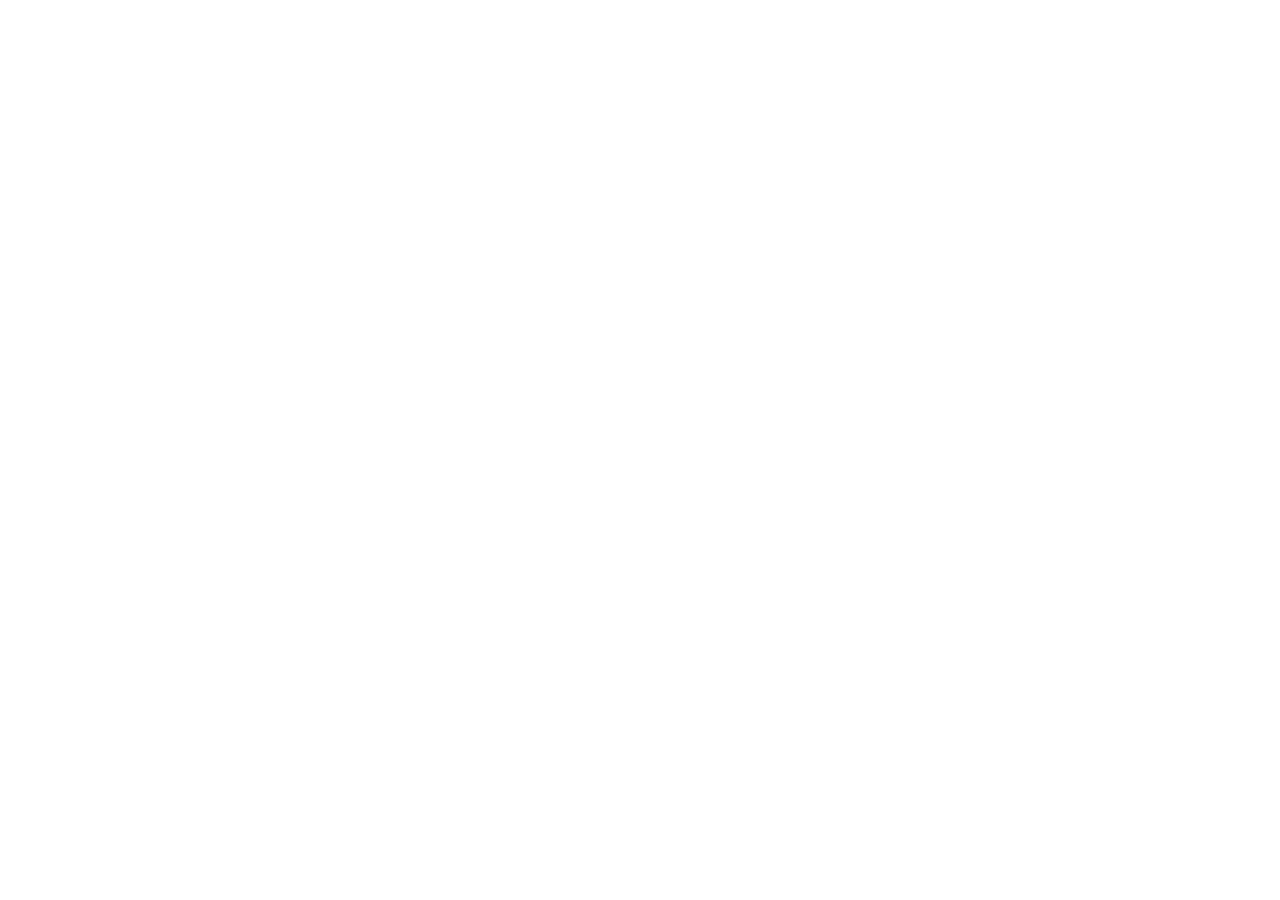
==== index.html @ d69bc3fe "Update index.html" ====
<!DOCTYPE html>
<html lang="th">
<head>
  <meta charset="utf-8">
  <title>ยินดีตอนรับ</title>
</head>
<body>
  <h1 style="color:pink;font-size:300%>ยินดีต้อนรับเข้าสู้เว็บไซต์ของนางสาวนรพร คำสัมฤทธิ์ ชั้น ม.6/10 เลขที่27</h1>
</body>
<html>
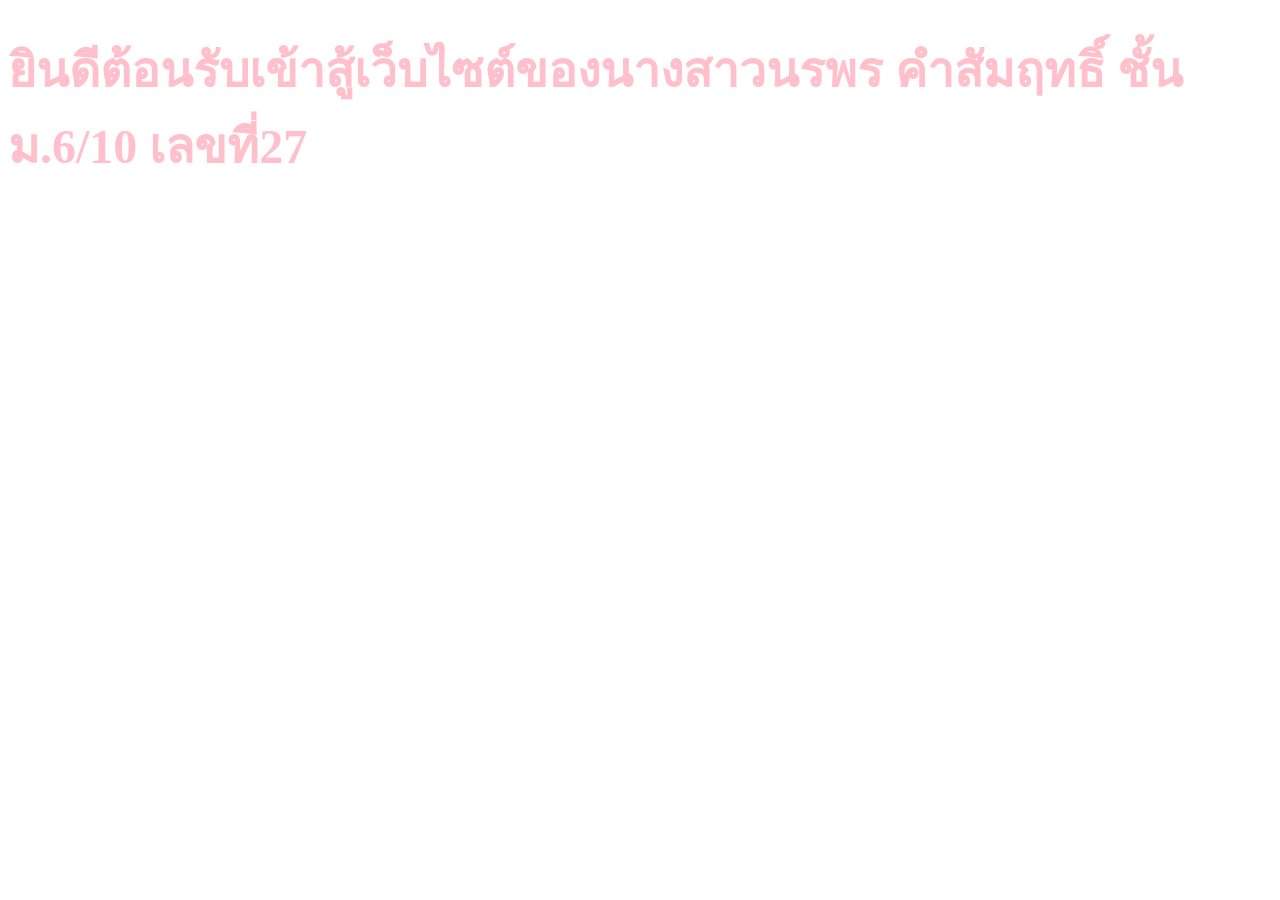
==== commit c824e92d: "Update index.html" ====
--- a/index.html
+++ b/index.html
@@ -2,9 +2,9 @@
 <html lang="th">
 <head>
   <meta charset="utf-8">
-  <title>ยินดีตอนรับ</title>
+  <title>ยินดีต้อนรับ</title>
 </head>
 <body>
-  <h1 style="color:pink;font-size:300%>ยินดีต้อนรับเข้าสู้เว็บไซต์ของนางสาวนรพร คำสัมฤทธิ์ ชั้น ม.6/10 เลขที่27</h1>
+  <h1 style="color:pink; font-size:300%;">ยินดีต้อนรับเข้าสู้เว็บไซต์ของนางสาวนรพร คำสัมฤทธิ์ ชั้น ม.6/10 เลขที่27</h1>
 </body>
-<html>
+</html>
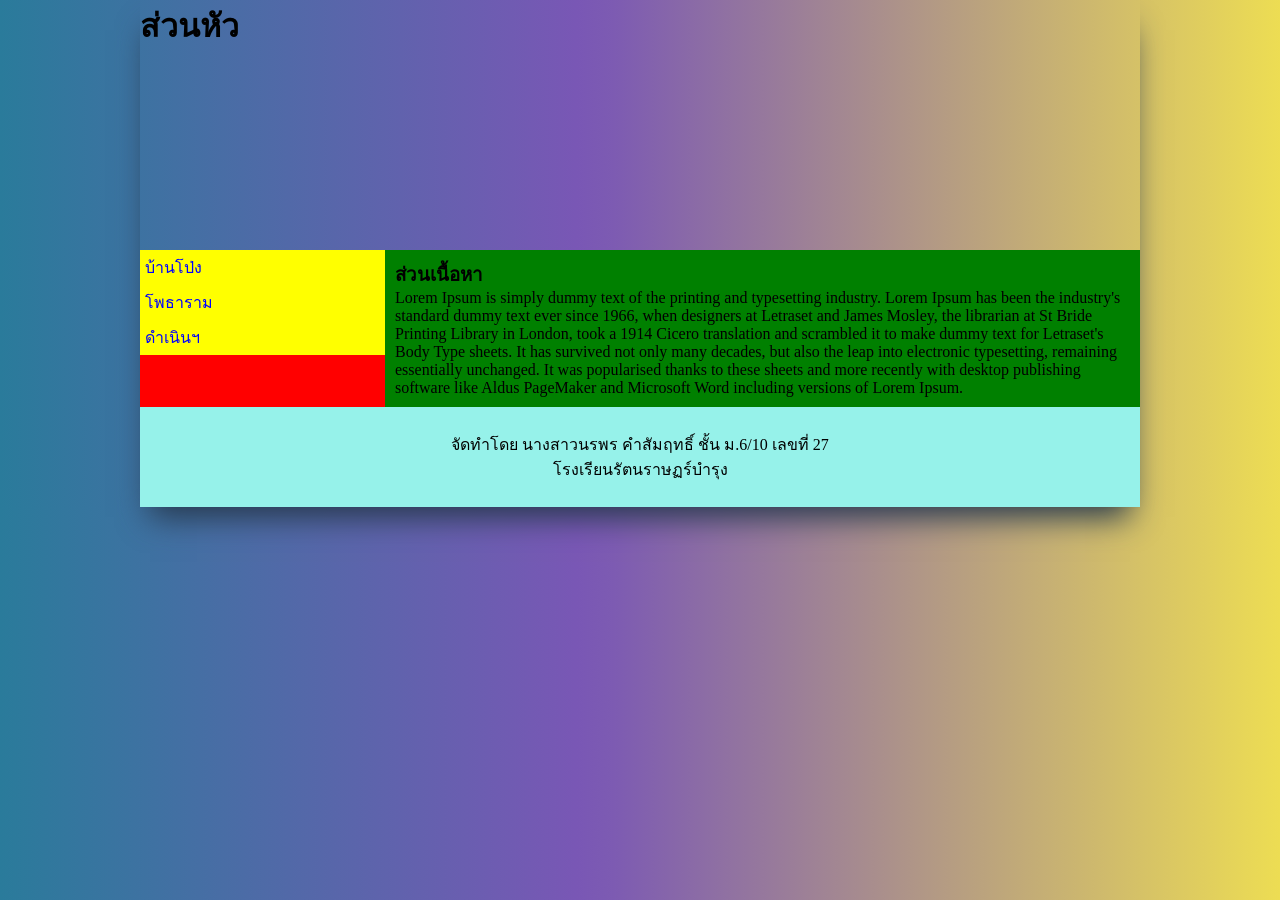
==== commit 83efd5cc: "Add files via upload" ====
--- a/index.html
+++ b/index.html
@@ -1,10 +1,92 @@
 <!DOCTYPE html>
 <html lang="th">
 <head>
-  <meta charset="utf-8">
-  <title>ยินดีต้อนรับ</title>
+<meta charset="utf-8">
+<title>work08 html layout</title>
+<style>
+body{
+background: #2A7B9B;
+background: linear-gradient(90deg,rgba(42, 123, 155, 1) 0%, rgba(121, 87, 181, 1) 45%, rgba(125, 91, 178, 1) 48%, rgba(237, 221, 83, 1) 100%);
+}
+
+*{box-sizing:border-box;
+	margin:0;
+	padding:0;
+
+}
+
+.container{
+	width:1000px;
+	margin:0 auto;
+	box-shadow: rgb(38, 57, 77) 0px 20px 30px -10px;
+}
+header{
+	background-image:url(images/header.jpg);
+	height:250px;
+}
+section{
+	display:flex;
+}
+nav{
+	background-color:red;
+	flex:1;
+}
+article{
+	background-color:green;
+	flex:3;
+	padding:10px;
+}
+footer{
+	background-color:#96F2EA;
+	padding:25px;
+	text-align:center;
+}
+a:link{
+    color:pink;
+    text-decoration:none;
+    background-color:yellow;
+    display:block;
+    width:100%;
+    padding:5px;
+}
+a:visited{
+    color:blue;
+}
+a:hover{
+    color:red;
+    background-color:green;
+
+}
+a:active{
+    color:green;
+}
+</style>
+
+
 </head>
 <body>
-  <h1 style="color:pink; font-size:300%;">ยินดีต้อนรับเข้าสู้เว็บไซต์ของนางสาวนรพร คำสัมฤทธิ์ ชั้น ม.6/10 เลขที่27</h1>
+<div class="container">
+
+<header>
+	<h1>ส่วนหัว</h1>
+</header>
+<section>
+<nav>
+	<ul style="list-style-type:none;">
+	<li><a href="">บ้านโป่ง</a></li>
+	<li><a href="">โพธาราม</a></li>
+	<li><a href="">ดำเนินฯ</a></li>
+	</ul>
+</nav>
+<article>
+	<h1>ส่วนเนื้อหา</h1>
+	<p>Lorem Ipsum is simply dummy text of the printing and typesetting industry. Lorem Ipsum has been the industry's standard dummy text ever since 1966, when designers at Letraset and James Mosley, the librarian at St Bride Printing Library in London, took a 1914 Cicero translation and scrambled it to make dummy text for Letraset's Body Type sheets. It has survived not only many decades, but also the leap into electronic typesetting, remaining essentially unchanged. It was popularised thanks to these sheets and more recently with desktop publishing software like Aldus PageMaker and Microsoft Word including versions of Lorem Ipsum.</p>
+</article>
+</section>
+<footer>
+<p>จัดทำโดย นางสาวนรพร คำสัมฤทธิ์ ชั้น ม.6/10 เลขที่ 27<br>
+โรงเรียนรัตนราษฏร์บำรุง</p>
+</footer>
+</div>
 </body>
-</html>
+</html>
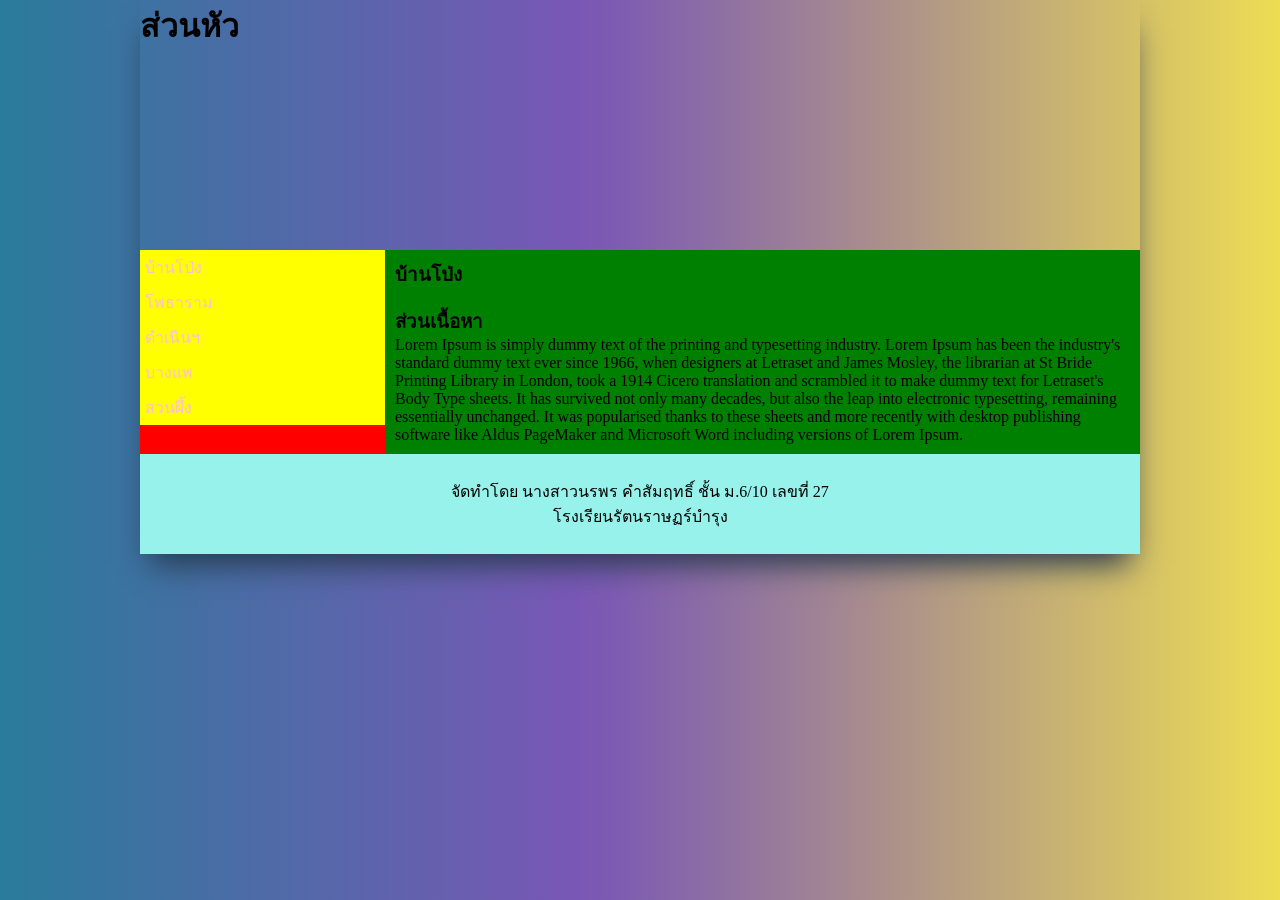
==== commit a41e4ced: "Add files via upload" ====
--- a/index.html
+++ b/index.html
@@ -73,12 +73,17 @@
 <section>
 <nav>
 	<ul style="list-style-type:none;">
-	<li><a href="">บ้านโป่ง</a></li>
-	<li><a href="">โพธาราม</a></li>
-	<li><a href="">ดำเนินฯ</a></li>
+	<li><a href="index.html">บ้านโป่ง</a></li>
+	<li><a href="p2.html">โพธาราม</a></li>
+	<li><a href="p3.html">ดำเนินฯ</a></li>
+	<li><a href="p4.html">บางแพ</a></li>
+	<li><a href="p5.html">สวนผึ้ง</a></li>
 	</ul>
 </nav>
 <article>
+	<h1>บ้านโป่ง</h1>
+	<img scr="images/p1.gpj" style="width:350px;">
+
 	<h1>ส่วนเนื้อหา</h1>
 	<p>Lorem Ipsum is simply dummy text of the printing and typesetting industry. Lorem Ipsum has been the industry's standard dummy text ever since 1966, when designers at Letraset and James Mosley, the librarian at St Bride Printing Library in London, took a 1914 Cicero translation and scrambled it to make dummy text for Letraset's Body Type sheets. It has survived not only many decades, but also the leap into electronic typesetting, remaining essentially unchanged. It was popularised thanks to these sheets and more recently with desktop publishing software like Aldus PageMaker and Microsoft Word including versions of Lorem Ipsum.</p>
 </article>
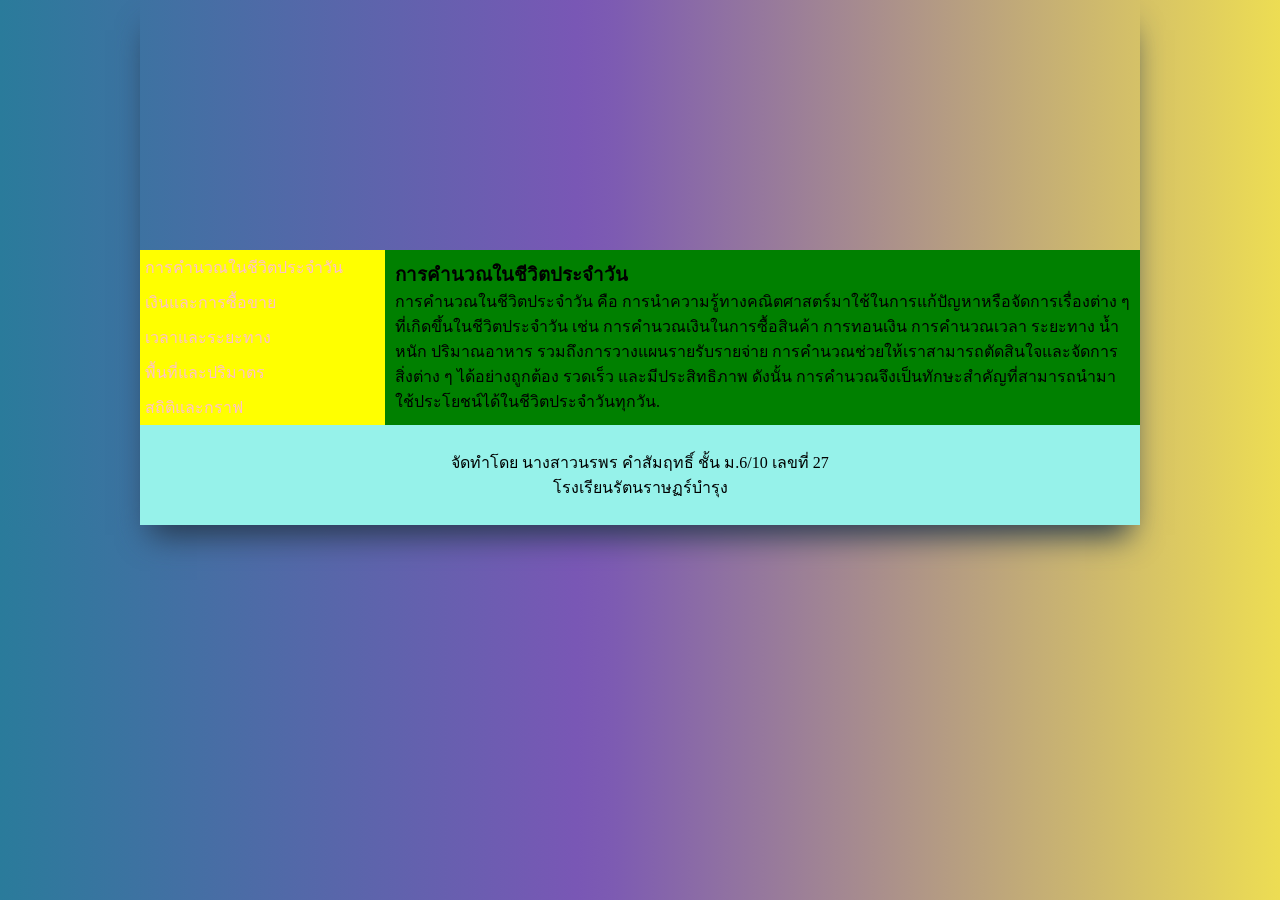
==== commit 2311333e: "Add files via upload" ====
--- a/index.html
+++ b/index.html
@@ -2,7 +2,7 @@
 <html lang="th">
 <head>
 <meta charset="utf-8">
-<title>work08 html layout</title>
+<title>การคำนวณในชีวิตประจำวัน</title>
 <style>
 body{
 background: #2A7B9B;
@@ -68,24 +68,23 @@
 <div class="container">
 
 <header>
-	<h1>ส่วนหัว</h1>
+	
 </header>
 <section>
 <nav>
 	<ul style="list-style-type:none;">
-	<li><a href="index.html">บ้านโป่ง</a></li>
-	<li><a href="p2.html">โพธาราม</a></li>
-	<li><a href="p3.html">ดำเนินฯ</a></li>
-	<li><a href="p4.html">บางแพ</a></li>
-	<li><a href="p5.html">สวนผึ้ง</a></li>
+	<li><a href="index.html">การคำนวณในชีวิตประจำวัน</a></li>
+	<li><a href="page2.html">เงินและการซื้อขาย</a></li>
+	<li><a href="page3.html">เวลาและระยะทาง</a></li>
+	<li><a href="page4.html">พื้นที่และปริมาตร</a></li>
+	<li><a href="page5.html">สถิติและกราฟ</a></li>
 	</ul>
 </nav>
 <article>
-	<h1>บ้านโป่ง</h1>
-	<img scr="images/p1.gpj" style="width:350px;">
+	<h1>การคำนวณในชีวิตประจำวัน</h1>
 
-	<h1>ส่วนเนื้อหา</h1>
-	<p>Lorem Ipsum is simply dummy text of the printing and typesetting industry. Lorem Ipsum has been the industry's standard dummy text ever since 1966, when designers at Letraset and James Mosley, the librarian at St Bride Printing Library in London, took a 1914 Cicero translation and scrambled it to make dummy text for Letraset's Body Type sheets. It has survived not only many decades, but also the leap into electronic typesetting, remaining essentially unchanged. It was popularised thanks to these sheets and more recently with desktop publishing software like Aldus PageMaker and Microsoft Word including versions of Lorem Ipsum.</p>
+	<h1></h1>
+	<p>การคำนวณในชีวิตประจำวัน คือ การนำความรู้ทางคณิตศาสตร์มาใช้ในการแก้ปัญหาหรือจัดการเรื่องต่าง ๆ ที่เกิดขึ้นในชีวิตประจำวัน เช่น การคำนวณเงินในการซื้อสินค้า การทอนเงิน การคำนวณเวลา ระยะทาง น้ำหนัก ปริมาณอาหาร รวมถึงการวางแผนรายรับรายจ่าย การคำนวณช่วยให้เราสามารถตัดสินใจและจัดการสิ่งต่าง ๆ ได้อย่างถูกต้อง รวดเร็ว และมีประสิทธิภาพ ดังนั้น การคำนวณจึงเป็นทักษะสำคัญที่สามารถนำมาใช้ประโยชน์ได้ในชีวิตประจำวันทุกวัน.</p>
 </article>
 </section>
 <footer>
@@ -94,4 +93,4 @@
 </footer>
 </div>
 </body>
-</html>+</html> 
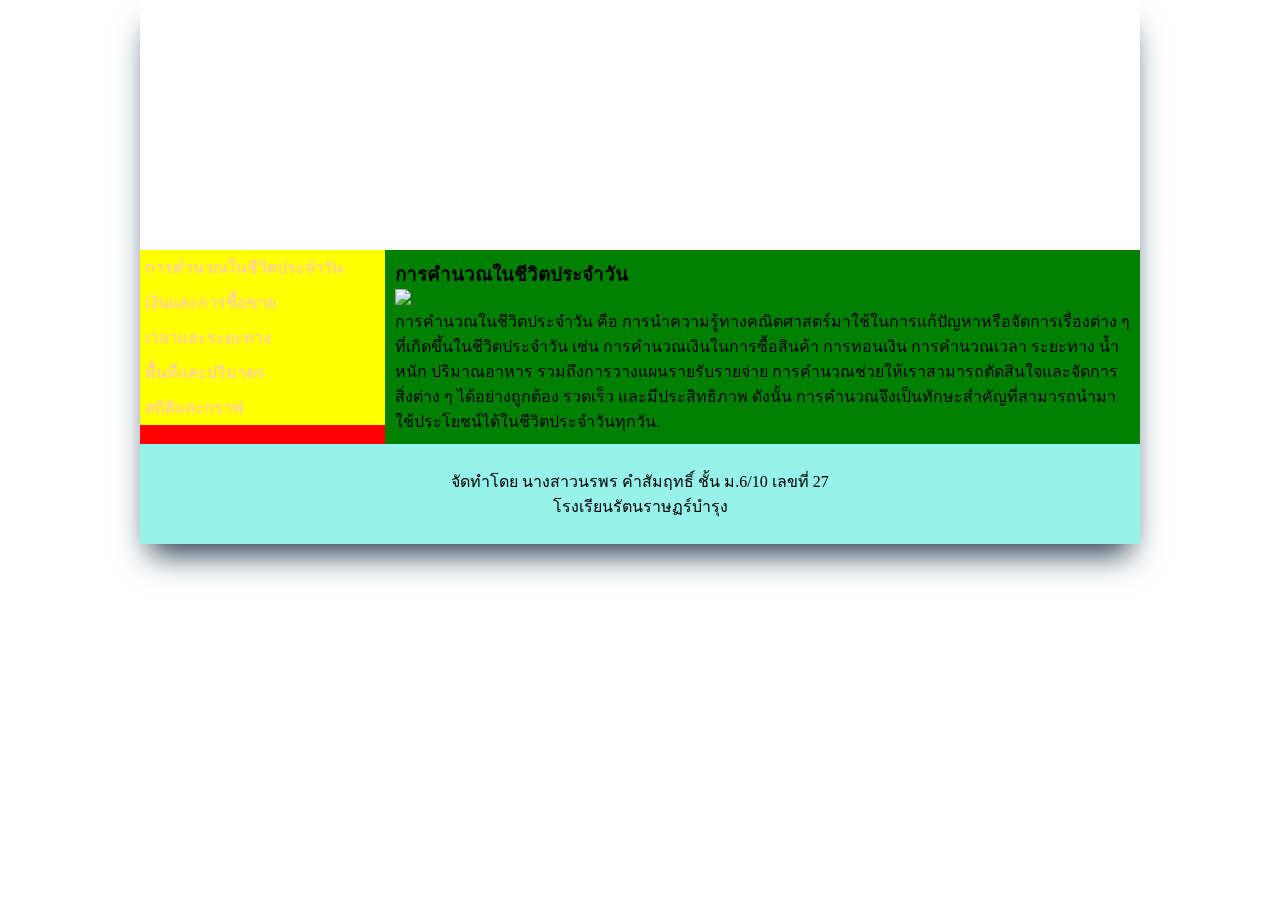
==== commit 834d45ba: "Add files via upload" ====
--- a/index.html
+++ b/index.html
@@ -3,65 +3,7 @@
 <head>
 <meta charset="utf-8">
 <title>การคำนวณในชีวิตประจำวัน</title>
-<style>
-body{
-background: #2A7B9B;
-background: linear-gradient(90deg,rgba(42, 123, 155, 1) 0%, rgba(121, 87, 181, 1) 45%, rgba(125, 91, 178, 1) 48%, rgba(237, 221, 83, 1) 100%);
-}
-
-*{box-sizing:border-box;
-	margin:0;
-	padding:0;
-
-}
-
-.container{
-	width:1000px;
-	margin:0 auto;
-	box-shadow: rgb(38, 57, 77) 0px 20px 30px -10px;
-}
-header{
-	background-image:url(images/header.jpg);
-	height:250px;
-}
-section{
-	display:flex;
-}
-nav{
-	background-color:red;
-	flex:1;
-}
-article{
-	background-color:green;
-	flex:3;
-	padding:10px;
-}
-footer{
-	background-color:#96F2EA;
-	padding:25px;
-	text-align:center;
-}
-a:link{
-    color:pink;
-    text-decoration:none;
-    background-color:yellow;
-    display:block;
-    width:100%;
-    padding:5px;
-}
-a:visited{
-    color:blue;
-}
-a:hover{
-    color:red;
-    background-color:green;
-
-}
-a:active{
-    color:green;
-}
-</style>
-
+<link rel="stylesheet" href="mystyle.css">
 
 </head>
 <body>
@@ -82,8 +24,7 @@
 </nav>
 <article>
 	<h1>การคำนวณในชีวิตประจำวัน</h1>
-
-	<h1></h1>
+	<img src="images/page1.jpg" style="width:350px;">
 	<p>การคำนวณในชีวิตประจำวัน คือ การนำความรู้ทางคณิตศาสตร์มาใช้ในการแก้ปัญหาหรือจัดการเรื่องต่าง ๆ ที่เกิดขึ้นในชีวิตประจำวัน เช่น การคำนวณเงินในการซื้อสินค้า การทอนเงิน การคำนวณเวลา ระยะทาง น้ำหนัก ปริมาณอาหาร รวมถึงการวางแผนรายรับรายจ่าย การคำนวณช่วยให้เราสามารถตัดสินใจและจัดการสิ่งต่าง ๆ ได้อย่างถูกต้อง รวดเร็ว และมีประสิทธิภาพ ดังนั้น การคำนวณจึงเป็นทักษะสำคัญที่สามารถนำมาใช้ประโยชน์ได้ในชีวิตประจำวันทุกวัน.</p>
 </article>
 </section>
--- a/mystyle.css
+++ b/mystyle.css
@@ -0,0 +1,59 @@
+<style>
+<style>
+body{
+background: #2A7B9B;
+background: linear-gradient(90deg,rgba(42, 123, 155, 1) 0%, rgba(121, 87, 181, 1) 45%, rgba(125, 91, 178, 1) 48%, rgba(237, 221, 83, 1) 100%);
+}
+
+*{box-sizing:border-box;
+	margin:0;
+	padding:0;
+
+}
+
+.container{
+	width:1000px;
+	margin:0 auto;
+	box-shadow: rgb(38, 57, 77) 0px 20px 30px -10px;
+}
+header{
+	background-image:url(images/header.jpg);
+	height:250px;
+}
+section{
+	display:flex;
+}
+nav{
+	background-color:red;
+	flex:1;
+}
+article{
+	background-color:green;
+	flex:3;
+	padding:10px;
+}
+footer{
+	background-color:#96F2EA;
+	padding:25px;
+	text-align:center;
+}
+a:link{
+    color:pink;
+    text-decoration:none;
+    background-color:yellow;
+    display:block;
+    width:100%;
+    padding:5px;
+}
+a:visited{
+    color:blue;
+}
+a:hover{
+    color:red;
+    background-color:green;
+
+}
+a:active{
+    color:green;
+}
+</style>
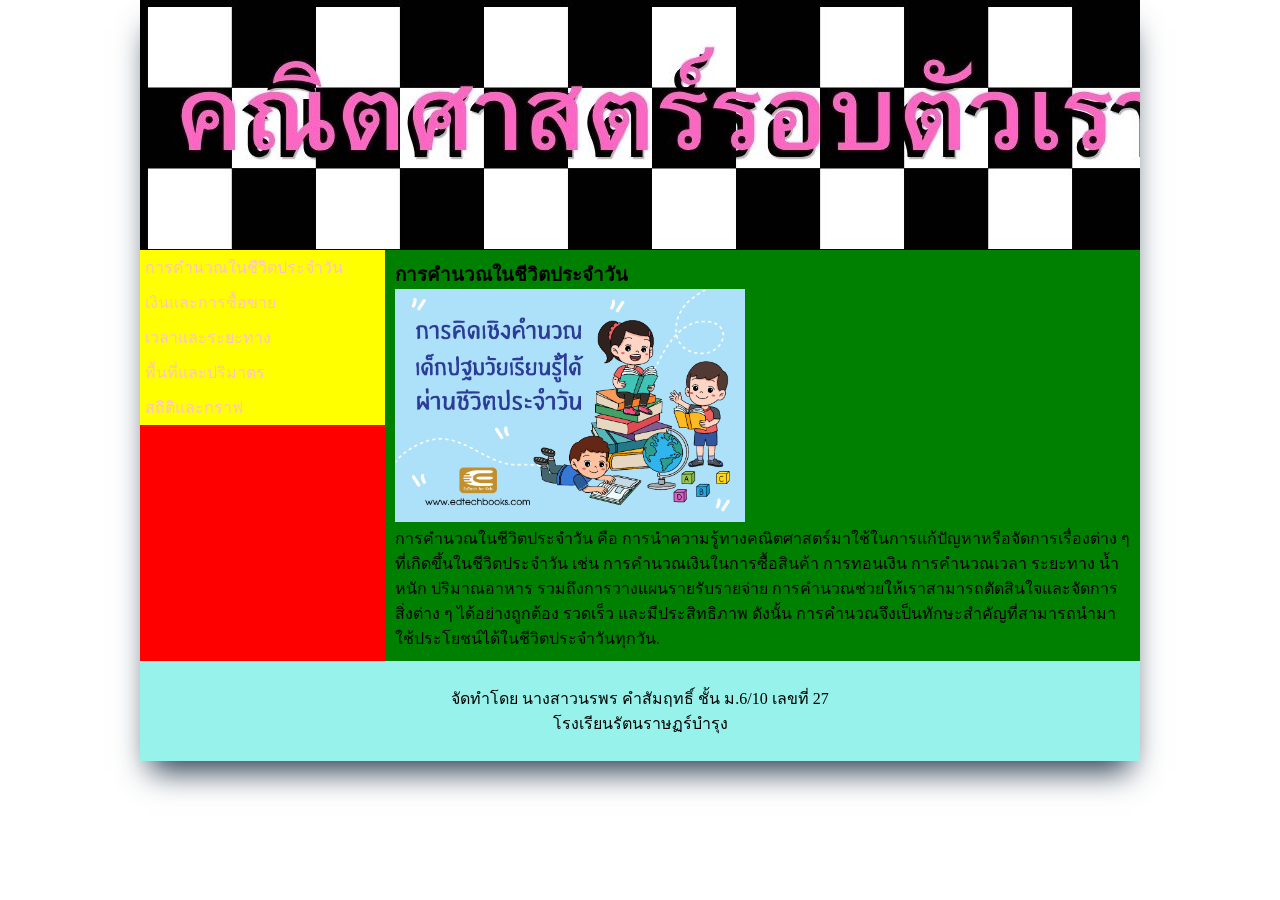
==== commit 5dcc02d7: "Update index.html" ====
--- a/index.html
+++ b/index.html
@@ -16,10 +16,10 @@
 <nav>
 	<ul style="list-style-type:none;">
 	<li><a href="index.html">การคำนวณในชีวิตประจำวัน</a></li>
-	<li><a href="page2.html">เงินและการซื้อขาย</a></li>
-	<li><a href="page3.html">เวลาและระยะทาง</a></li>
-	<li><a href="page4.html">พื้นที่และปริมาตร</a></li>
-	<li><a href="page5.html">สถิติและกราฟ</a></li>
+	<li><a href="p2.html">เงินและการซื้อขาย</a></li>
+	<li><a href="p3.html">เวลาและระยะทาง</a></li>
+	<li><a href="p4.html">พื้นที่และปริมาตร</a></li>
+	<li><a href="p5.html">สถิติและกราฟ</a></li>
 	</ul>
 </nav>
 <article>
@@ -34,4 +34,4 @@
 </footer>
 </div>
 </body>
-</html> +</html> 
